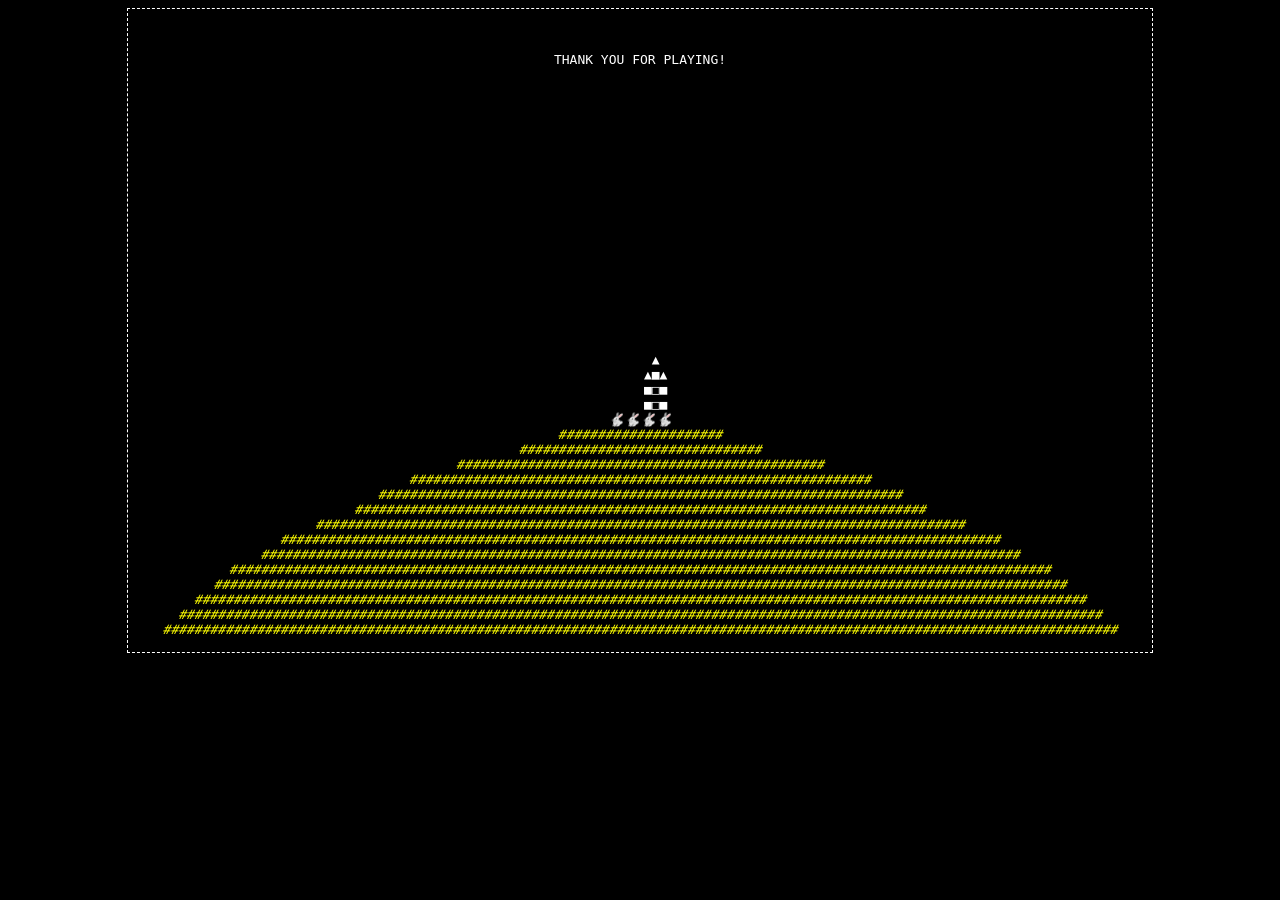
==== index_scene_maker.html @ aa27b0d0 "Temp" ====
﻿<!DOCTYPE html>
<html>
    <head>
        <link rel="stylesheet" href="main.css" />
        <link rel="stylesheet" href="scene.css" />
    </head>
    <body onload="Open(), openScene()">
        <div id="scene_ending" class="dash">
<pre>


THANK YOU FOR PLAYING!



















    ▲
    ▲■▲
    ■□■
    ■□■
<em id="field_ending_rabbits">🐇🐇🐇🐇</em>
<em class="color_moon">#####################
###############################
###############################################
###########################################################
###################################################################
#########################################################################
###################################################################################
############################################################################################
#################################################################################################
#########################################################################################################
#############################################################################################################
##################################################################################################################
######################################################################################################################
##########################################################################################################################</em>
            </pre>
        </div>
    </body>
</html>
---- main.css ----
.dash {
  background-color: black;
  border: 1px dashed white;
}

body {
  background-color: black;
  color: white;
  display: flex;
  flex-direction: column;
  align-items: center;
  justify-content: center;
  font-family: "Source Sans Pro", sans-serif;
}

button {
  background-color: black;
  color: white;
}
button:hover {
  background-color: gray;
}

#field_show {
  display: flex;
  flex-direction: row;
}

#field_item {
  text-align: center;
  display: flex;
  flex-direction: row;
  align-items: center;
  width: 1024px;
  height: 30px;
  padding-top: 10px;
}

#field_rabbit {
  width: 100px;
  text-align: right;
}
#field_material {
  width: 824px;
}

#field_display {
  text-align: center;
  width: 1024px;
  height: 400px;
}

#field_compound {
  display: flex;
  flex-direction: column;
  text-align: center;
  width: 206px;
  height: 200px;
}
#field_compound > div {
  display: flex;
  flex-direction: row;
}

#field_input {
  display: flex;
  flex-direction: column;
  text-align: center;
  width: 206px;
  height: 200px;
}

#field_rocket {
  display: flex;
  flex-direction: column;
  text-align: center;
  width: 256px;
  height: 200px;
}
#field_rocket > div {
  height: 50px;
  font-size: 40px;
}
#field_rocket > button {
  margin: 10px;
  height: 70px;
}

#field_display_center {
  width: 510px;
}
.color_moon {
  color: yellow;
}
.effect_fire {
  color: red;
}

#scene_ending {
  text-align: center;
  width: 1024px;
  height: 643px;
}

#field_story {
  display: flex;
  flex-direction: column;
  text-align: left;
  width: 350px;
  height: 200px;
}

.text_log {
  border: 1px dashed white;
  margin: 5px;
  height: 30px;
}

.button_comp {
  margin-left: 5px;
  margin-right: 5px;
  width: 200px;
  height: 30px;
  font-size: 10px;
}

.field_input_item {
  display: flex;
  flex-direction: row;
  font-size: 12px;
}

.field_input_item > button,
span {
  width: 70px;
  height: 30px;
}

#field_input > button {
  height: 50px;
}

#field_display {
  display: flex;
  flex-direction: row;
}

#field_display_left {
  display: flex;
  flex-direction: column;
  width: 300px;
}
#field_display_left > button {
  display: flex;
  flex-direction: row;
  width: 280px;
  margin: 0 auto;
  margin-top: 10px;
  height: 100px;
}
.field_display_button_left {
  display: flex;
  justify-content: center;
  align-items: center;
  width: 50px;
  height: 95px;
}
.field_display_button_right {
  display: flex;
  flex-direction: column;
  justify-content: center;
  align-items: center;
  margin-left: 10px;
  width: 200px;
  height: 95px;
}
.field_display_button_right_up {
  display: flex;
  flex-direction: row;
}
.field_display_button_right_up_left {
  display: flex;
  justify-content: center;
  align-items: center;
  width: 50px;
  height: 30px;
}
.field_display_button_right_up_right {
  display: flex;
  justify-content: center;
  align-items: center;
  width: 100px;
  height: 30px;
  margin-left: 10px;
}

.field_display_button_right_down {
  display: flex;
  justify-content: center;
  align-items: center;
  width: 160px;
  height: 30px;
  margin-top: 10px;
}

#field_display_right {
  display: flex;
  flex-direction: column;
  text-align: center;
  width: 256px;
}

.button_quest {
  margin: 0px auto;
  margin-top: 10px;
  width: 240px;
}

#field_down_mid {
  display: flex;
  flex-direction: row;
}
---- scene.css ----
﻿#scene01_container {
  font-family: "Courier New", Courier, monospace;
  width: 468px;
  height: 100%;
  display: flex;
  flex-direction: column;
  align-items: center;
  justify-content: space-between;
}

#scene01_moon {
  width: 110px;
  height: 110px;
  border-radius: 55px;
  background: yellow;
}

.scene01_field_bottom {
  display: flex;
  width: 468px;
  justify-content: center;
}

.scene01_rabbit,
.scene02_spaceship {
  white-space: pre;
}

#scene02_container {
  font-family: "Courier New", Courier, monospace;
  width: 468px;
  height: 100%;
  display: flex;
  justify-content: center;
  align-items: center;
}

.scene02_rabbicon {
  position: relative;
}
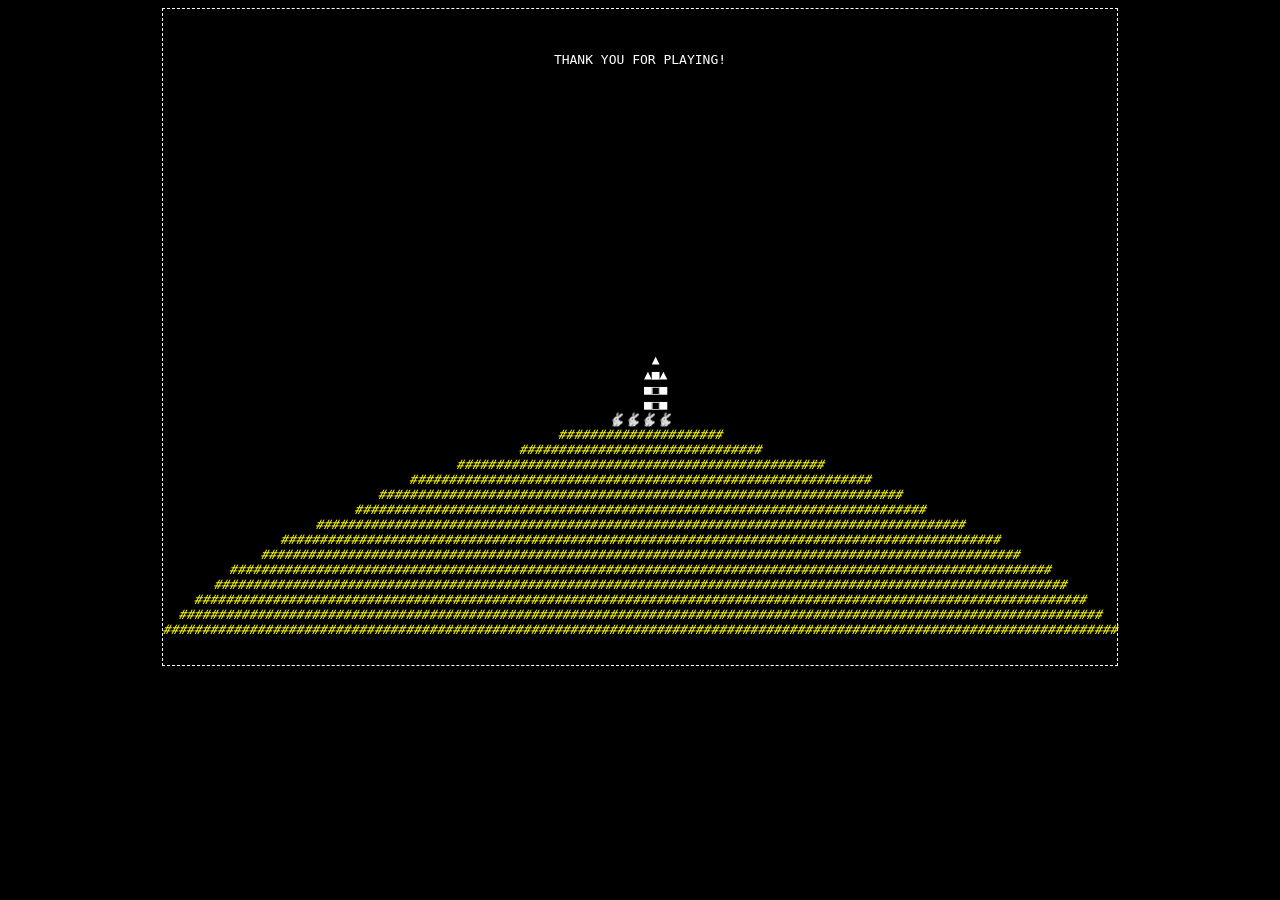
==== commit b3a02cb8: "launch fail script, ending centered" ====
--- a/index_scene_maker.html
+++ b/index_scene_maker.html
@@ -6,7 +6,7 @@
     </head>
     <body onload="Open(), openScene()">
         <div id="scene_ending" class="dash">
-<pre>
+<pre style="text-align:center;">
 
 
 THANK YOU FOR PLAYING!
--- a/main.css
+++ b/main.css
@@ -54,32 +54,38 @@
   display: flex;
   flex-direction: column;
   text-align: center;
+  width: 283px;
+  height: 200px;
+}
+#field_compound > div {
+  display: flex;
+  flex-direction: row;
+}
+
+#field_input {
+  display: flex;
+  flex-direction: column;
+  text-align: center;
   width: 206px;
   height: 200px;
 }
-#field_compound > div {
-  display: flex;
-  flex-direction: row;
-}
-
-#field_input {
-  display: flex;
-  flex-direction: column;
-  text-align: center;
-  width: 206px;
-  height: 200px;
+
+.text_important {
+  background-color: #aa9102;
 }
 
 #field_rocket {
   display: flex;
   flex-direction: column;
   text-align: center;
-  width: 256px;
+  width: 244px;
   height: 200px;
 }
 #field_rocket > div {
-  height: 50px;
-  font-size: 40px;
+  margin-top: 0px;
+  margin-bottom: 5px;
+  height: 30px;
+  font-size: 30px;
 }
 #field_rocket > button {
   margin: 10px;
@@ -96,17 +102,18 @@
   color: red;
 }
 
-#scene_ending {
+#ending_center {
   text-align: center;
   width: 1024px;
   height: 643px;
 }
 
 #field_story {
+  font-size: 12px;
   display: flex;
   flex-direction: column;
   text-align: left;
-  width: 350px;
+  width: 285px;
   height: 200px;
 }
 
@@ -121,19 +128,22 @@
   margin-right: 5px;
   width: 200px;
   height: 30px;
-  font-size: 10px;
+  font-size: 11px;
 }
 
 .field_input_item {
   display: flex;
   flex-direction: row;
-  font-size: 12px;
+  font-size: 11px;
 }
 
 .field_input_item > button,
 span {
   width: 70px;
   height: 30px;
+}
+.field_input_item > button {
+  background-color: #1a2656;
 }
 
 #field_input > button {
@@ -158,6 +168,10 @@
   margin-top: 10px;
   height: 100px;
 }
+#field_display_left > h2 {
+  margin-top: 5px;
+  margin-bottom: 5px;
+}
 .field_display_button_left {
   display: flex;
   justify-content: center;
@@ -214,6 +228,7 @@
   margin: 0px auto;
   margin-top: 10px;
   width: 240px;
+  height: 65px;
 }
 
 #field_down_mid {
--- a/scene.css
+++ b/scene.css
@@ -1,5 +1,5 @@
 ﻿#scene01_container {
-  font-family: "Courier New", Courier, monospace;
+  font-family: "system-ui";
   width: 468px;
   height: 100%;
   display: flex;
@@ -27,14 +27,20 @@
 }
 
 #scene02_container {
-  font-family: "Courier New", Courier, monospace;
-  width: 468px;
+  font-family: "system-ui";
+  width: 100%;
   height: 100%;
   display: flex;
+  flex-direction: column;
   justify-content: center;
   align-items: center;
+  position: relative;
 }
 
 .scene02_rabbicon {
-  position: relative;
+  position: absolute;
+  top: 0;
+  left: 0;
+  width: 25px;
+  height: 25px;
 }
